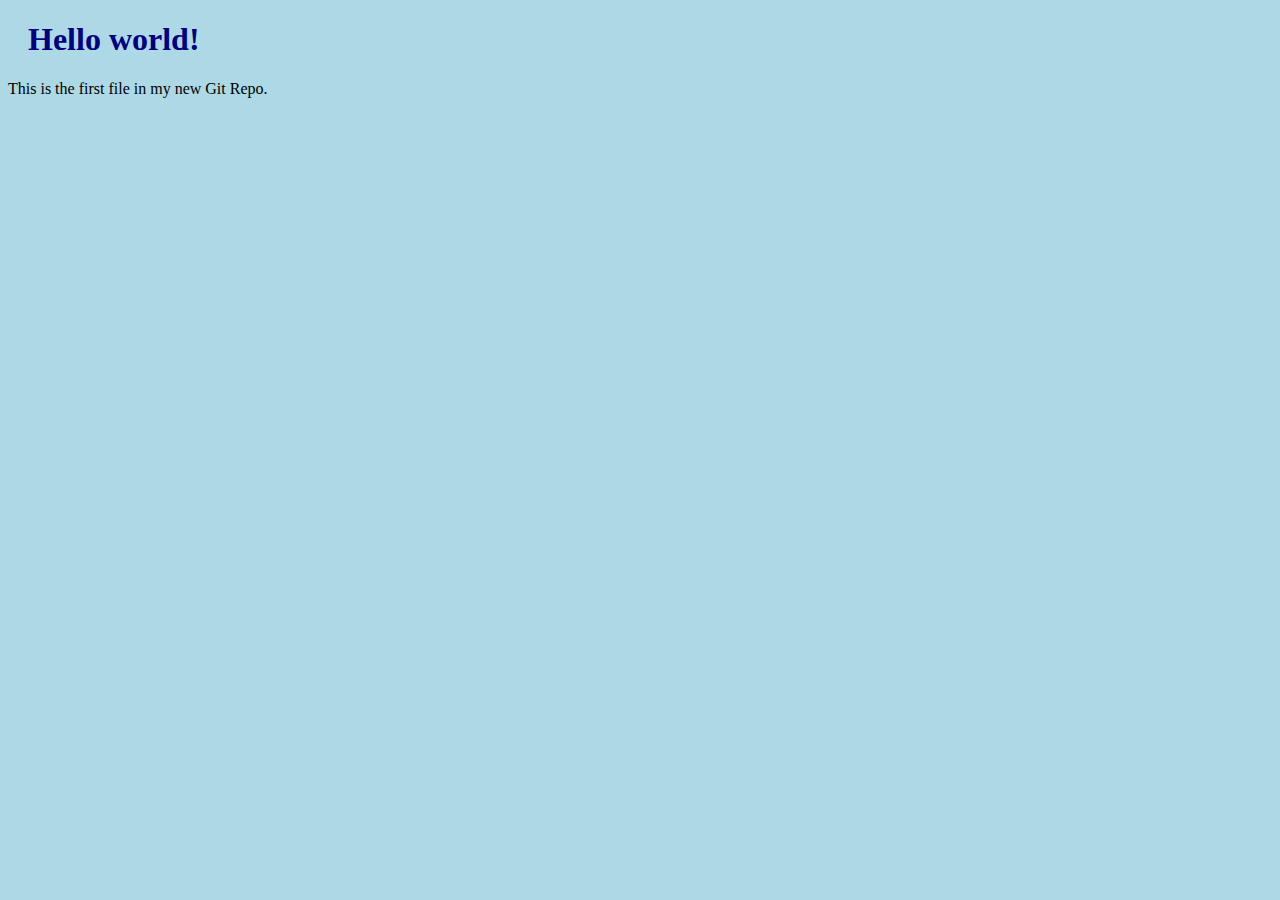
==== index.html @ c3c4adb2 "First release of Hello World!" ====
<!DOCTYPE html>
<html>
<head>
<title>Hello World!</title>
<link rel="stylesheet" href="bluestyle.css">
</head>
<body>

<h1>Hello world!</h1>
<p>This is the first file in my new Git Repo.</p>

</body>
</html>
---- bluestyle.css ----
body {
    background-color: lightblue;
}

h1 {
color: navy;
margin-left: 20px;
}
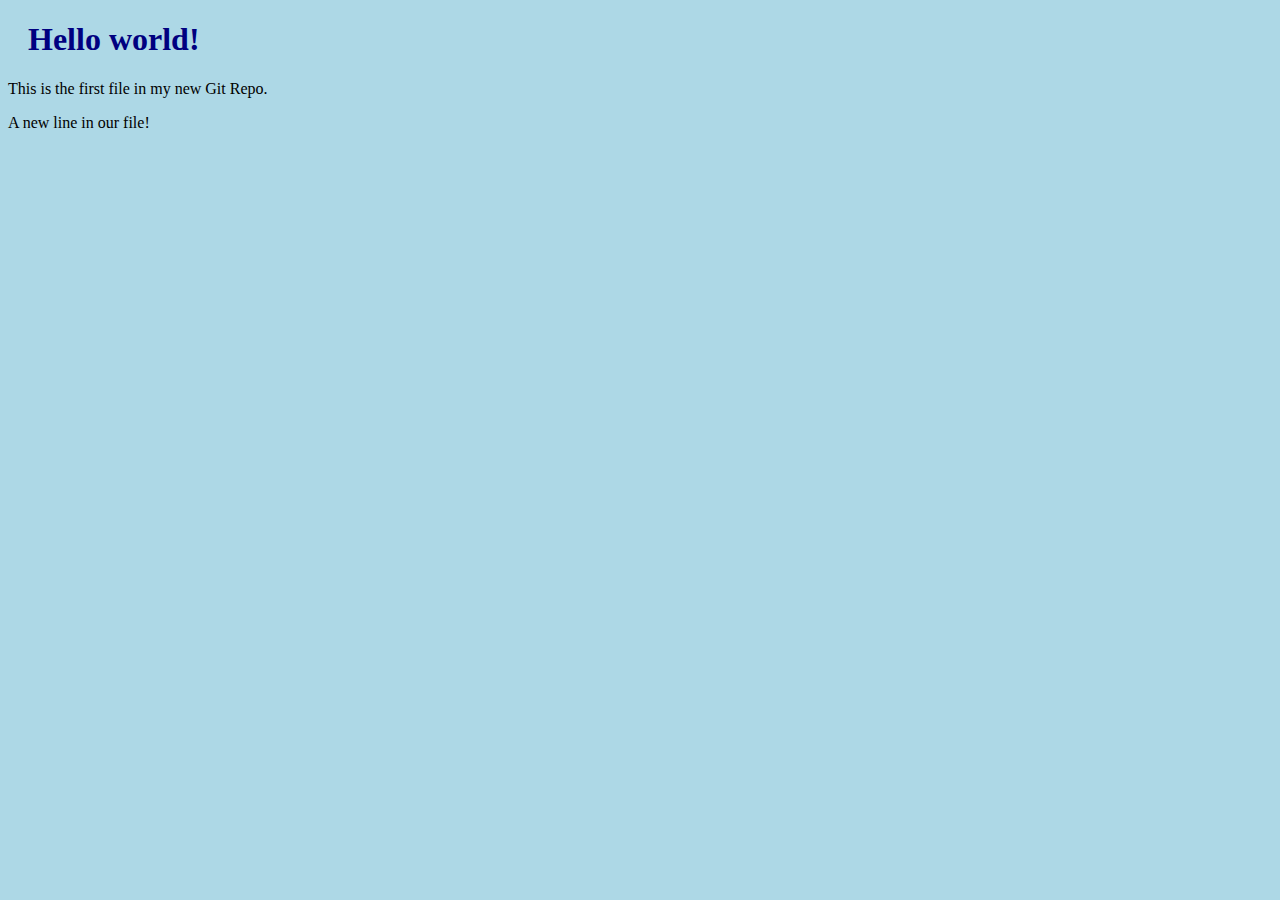
==== commit 326982df: "Updated index.html with a new line" ====
--- a/index.html
+++ b/index.html
@@ -8,6 +8,7 @@
 
 <h1>Hello world!</h1>
 <p>This is the first file in my new Git Repo.</p>
+<p>A new line in our file!</p>
 
 </body>
 </html>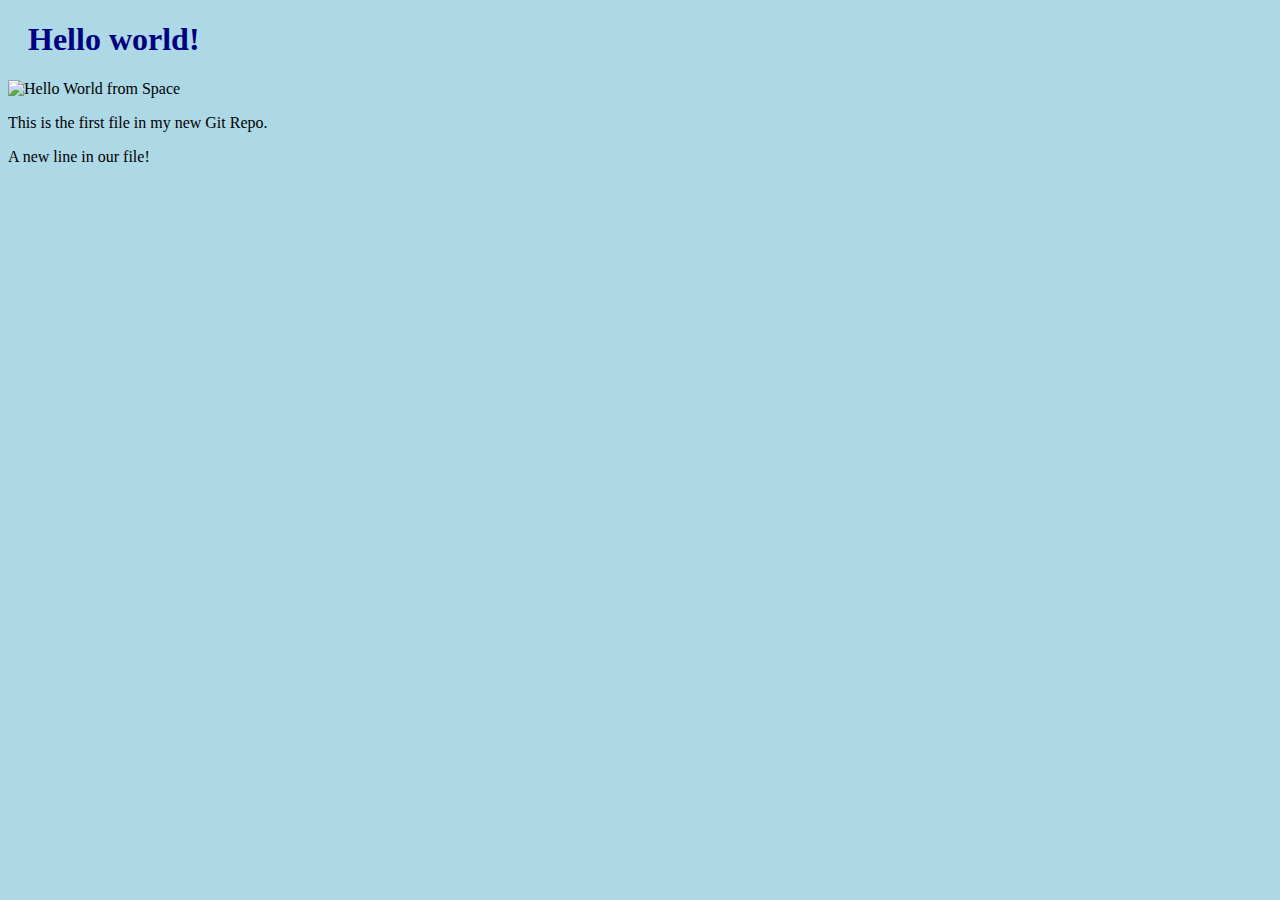
==== commit a41ec495: "Added image to Hello World" ====
--- a/index.html
+++ b/index.html
@@ -7,6 +7,8 @@
 <body>
 
 <h1>Hello world!</h1>
+<div><img src="img_hello_world.jpg" alt="Hello World from Space"
+    style="width:100%;max-width:960px"></div>
 <p>This is the first file in my new Git Repo.</p>
 <p>A new line in our file!</p>
 
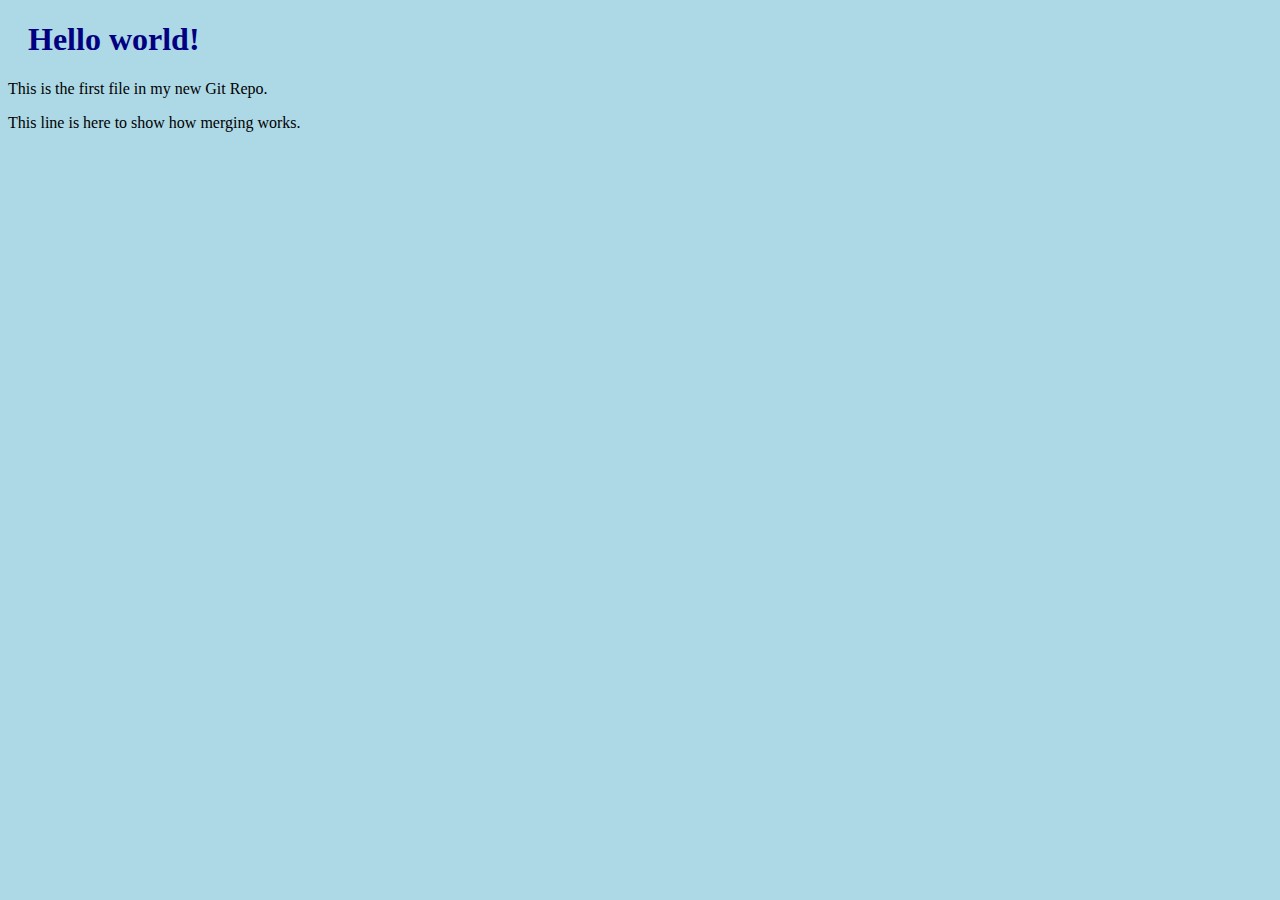
==== commit 7549ca6f: "updated index.html with emergency fix" ====
--- a/index.html
+++ b/index.html
@@ -7,10 +7,7 @@
 <body>
 
 <h1>Hello world!</h1>
-<div><img src="img_hello_world.jpg" alt="Hello World from Space"
-    style="width:100%;max-width:960px"></div>
 <p>This is the first file in my new Git Repo.</p>
-<p>A new line in our file!</p>
-
+<p>This line is here to show how merging works.</p>
 </body>
 </html>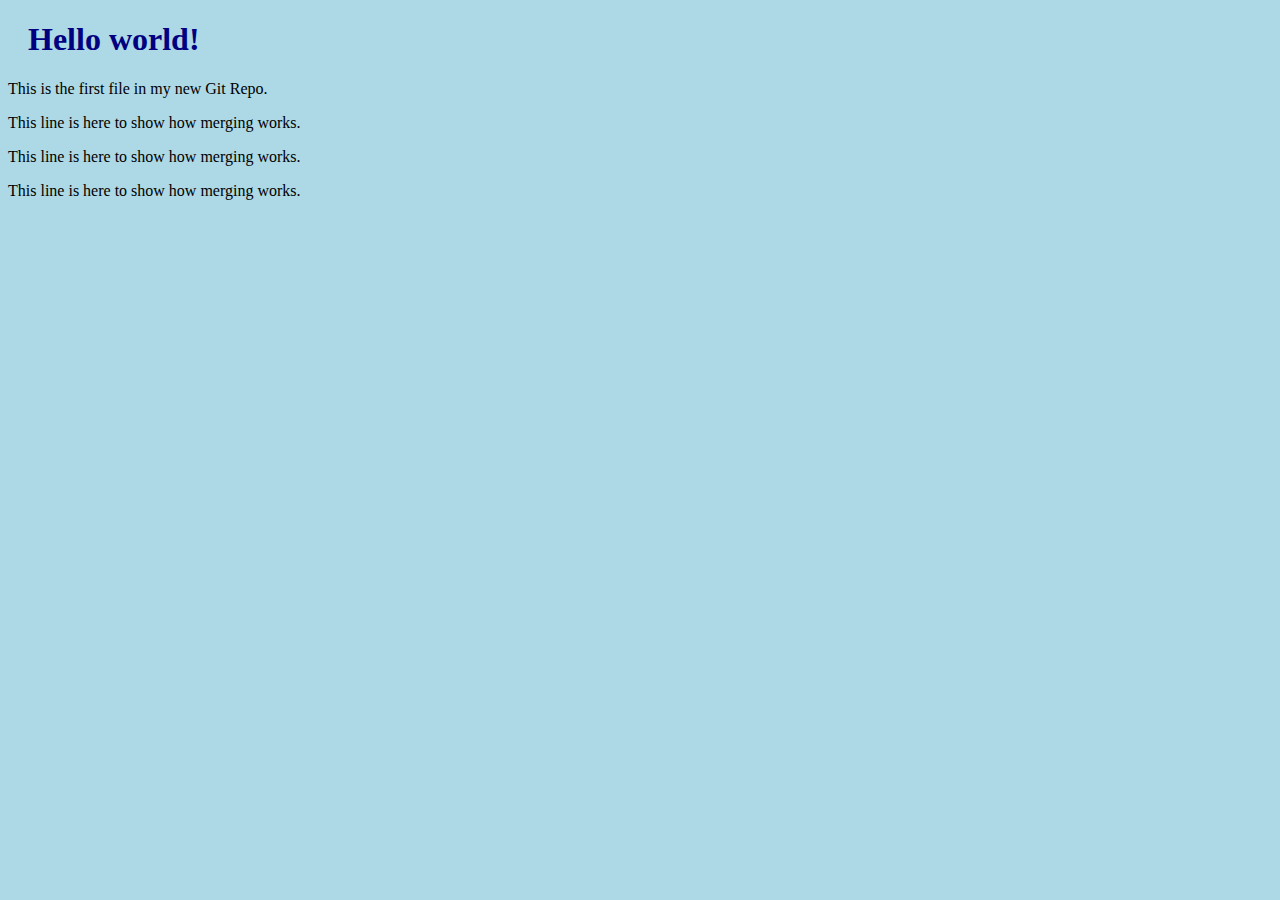
==== commit 1d9e18b9: "adding extra paras in index.html file" ====
--- a/index.html
+++ b/index.html
@@ -7,7 +7,10 @@
 <body>
 
 <h1>Hello world!</h1>
+
 <p>This is the first file in my new Git Repo.</p>
+<p>This line is here to show how merging works.</p>
+<p>This line is here to show how merging works.</p>
 <p>This line is here to show how merging works.</p>
 </body>
 </html>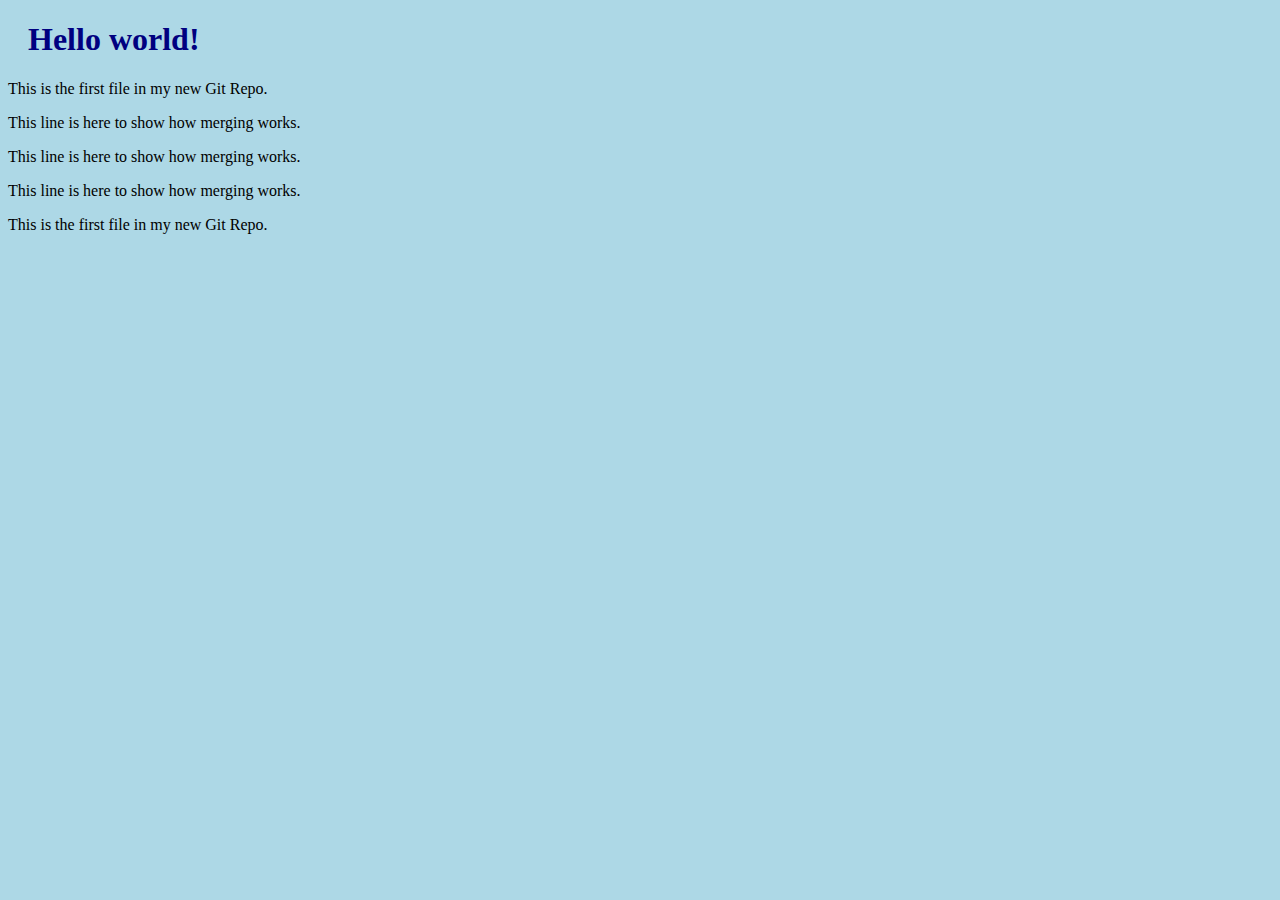
==== commit 507c1072: "Update index.html" ====
--- a/index.html
+++ b/index.html
@@ -12,5 +12,6 @@
 <p>This line is here to show how merging works.</p>
 <p>This line is here to show how merging works.</p>
 <p>This line is here to show how merging works.</p>
+  <p>This is the first file in my new Git Repo.</p>
 </body>
-</html>+</html>
